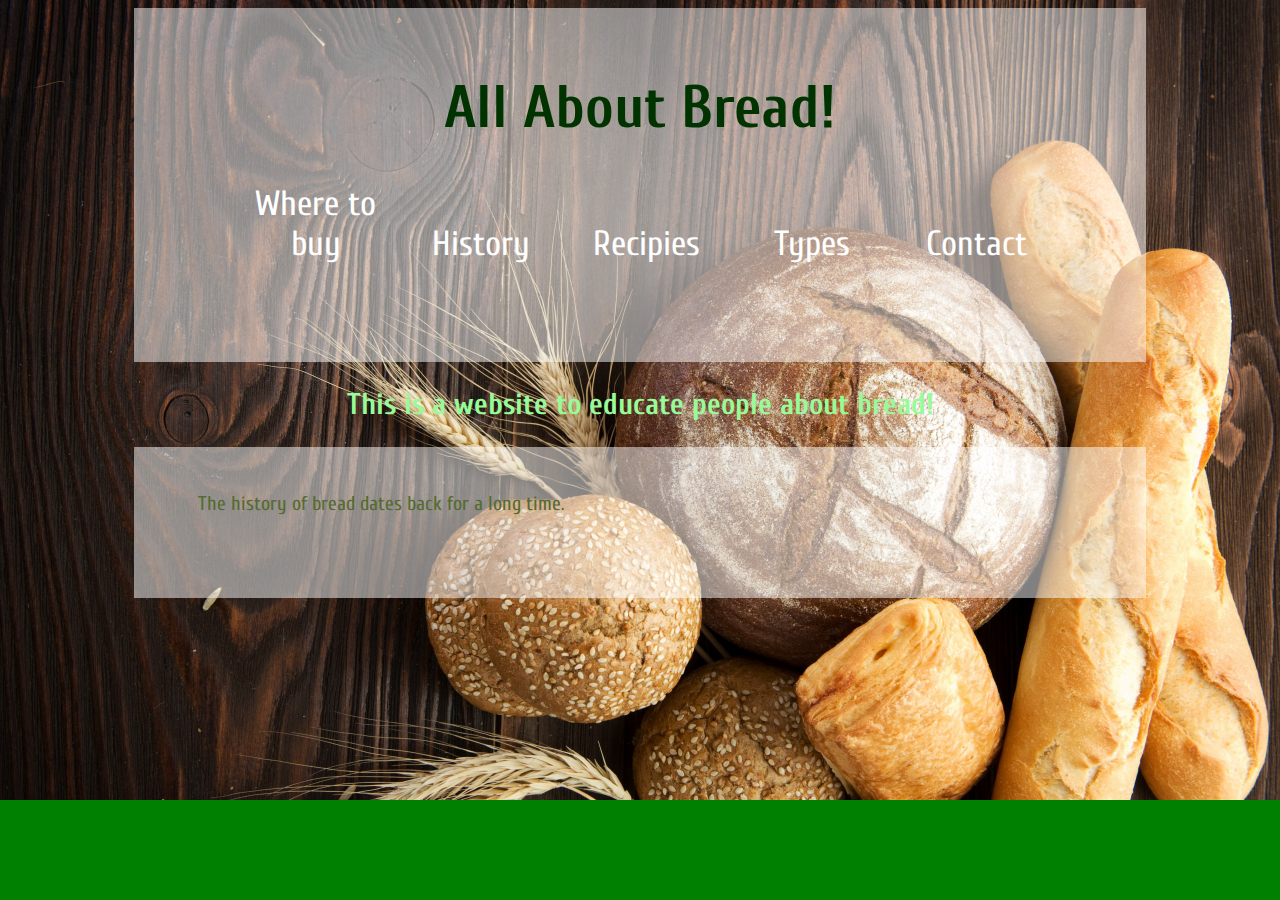
==== history.html @ 16abbd36 "All About Bread" ====
<!DOCTYPE html>
<html>

<head> 
<title> All About Bread! </title>
<link href='https://fonts.googleapis.com/css?family=Cuprum:700' rel='stylesheet' type='text/css'>
<link rel="stylesheet" type= "text/css" href= "css/styles.css">
</head>
<div class="t_b">
<body> 

	<h1> All About Bread! </h1>
	<ul>		
		<li class= "dropdown">
			<span> Where to buy</span>
			<div class = "dropdown-content">
				<a href= "http://www.mapquest.com/us/massachusetts/restaurants-milford/freihofers-bakery-outlet-83494">Bakery </a>
				<a href= "wheretobuy.html"> Bread Stores</a>
			</div>
				
		</li>
		<li class= "dropdown">
			<span> History</span>
			<div class = "dropdown-content">
				<a href= "https://en.wikipedia.org/wiki/History_of_bread">Wiki </a>
				<a href= "history.html"> Bread History</a>
			</div>
		</li>
		<li class= "dropdown">
			<span> Recipies</span>
			<div class = "dropdown-content">
				<a href= "http://allrecipes.com/recipes/156/bread/">All Recipies </a>
				<a href= "recipies.html"> Bread Recipies</a>
			</div>
		</li>
		<li class= "dropdown">
			<span> Types</span>
			<div class = "dropdown-content">
				<a href= "https://en.wikipedia.org/wiki/List_of_breads">Wiki </a>
				<a href= "types.html">Bread Types</a>
			</div>

		</li>
		<li class= "dropdown">
			<span> Contact</span>
			<div class = "dropdown-content">
				<a href= "../Project One/index.html">All about cats</a>
				<a href= "http://www.stmarksschool.org/">St. Mark's School</a>
			</div>
		</li>
	</ul>
</div>

	<h2> This is a website to educate people about bread! </h2>

<div class="t_b">	

	<p>The history of bread dates back for a long time. </p>






































</div>
</body>






















</html>
---- css/styles.css ----
body {
 	font-family: 'Cuprum', sans-serif;
 	background-image: url('../images/BreadWallpaper.jpg');
 	background-color: green;
 	background-size: cover;
 	background-repeat: no-repeat;
 }

 p{
 	color: darkolivegreen;
 	font-size: 20px
 }
.dropdown{
	position: relative;
}

.dropdown:hover .dropdown-content {
	display: block;
}

 .dropdown-content{
 	display: none;
 	position: absolute;
 	background color: #095F00;
 	width: 90%;
 }

 .dropdown-content a {
 	background-color: #B4FFAC;
 	color:#088A08;
 	padding: 10px 16px;
 	text-decoration: none;
 	display: block;
 }

 .t_b {

 	background: rgba(255,255,255,0.5);
 	margin-left: 10%;
 	margin-right: 10%;
 	padding: 5%;
 	padding-top: 2%;
 }

 h1{
 	text-align: center;
 	color: #003300;
 	font-size: 60px
 }

 ul{
 	list-style-type: none;
 	color:white;
 	font-size: 35px
 }
 li{
 	display: inline-block;
 	width: 18.5%;
 	text-align: center;
 }

h2{
	text-align: center;
	color: palegreen;
	font-size: 30px
}
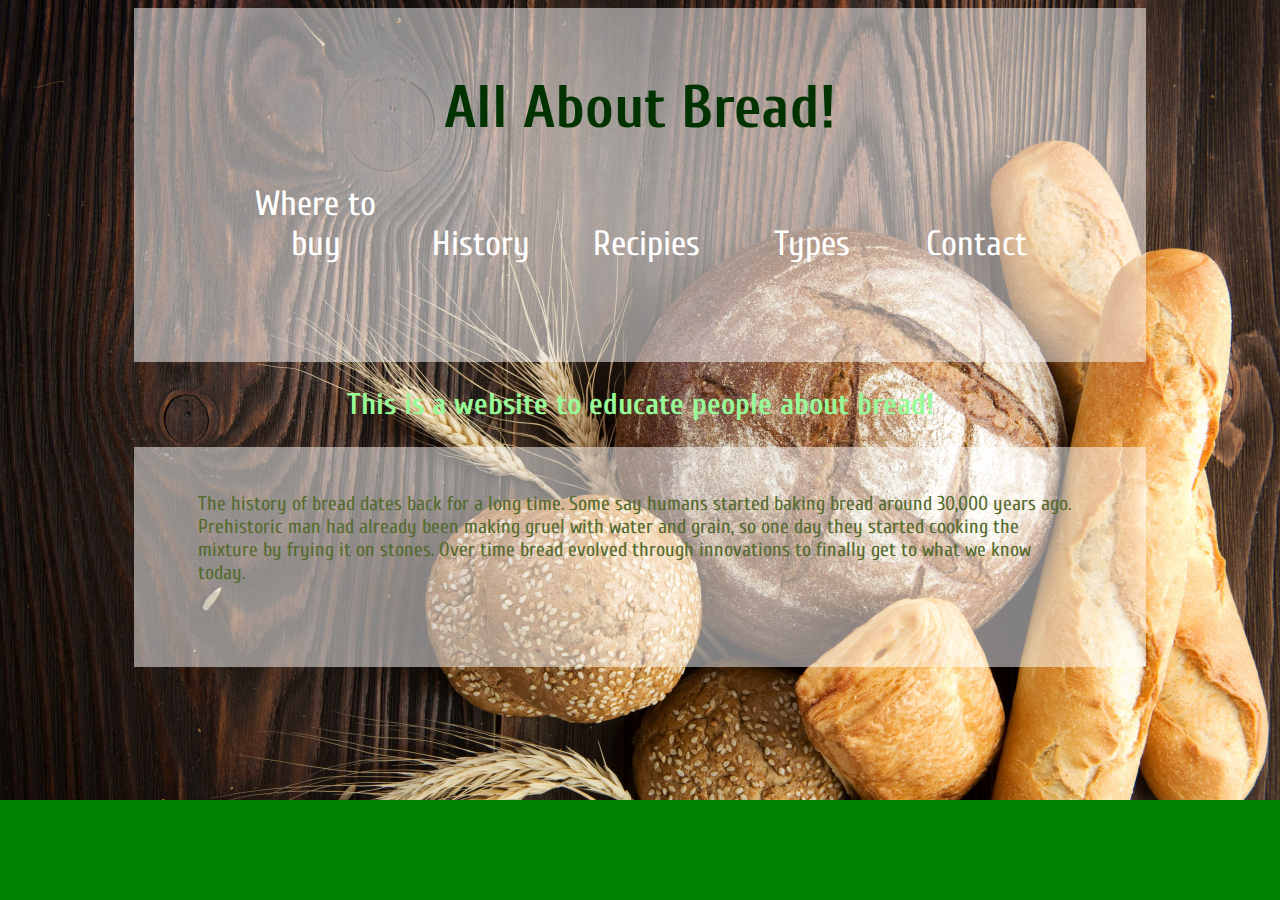
==== commit db725ffe: "updated 3/7/16" ====
--- a/history.html
+++ b/history.html
@@ -55,43 +55,7 @@
 
 <div class="t_b">	
 
-	<p>The history of bread dates back for a long time. </p>
-
-
-
-
-
-
-
-
-
-
-
-
-
-
-
-
-
-
-
-
-
-
-
-
-
-
-
-
-
-
-
-
-
-
-
-
+	<p>The history of bread dates back for a long time. Some say humans started baking bread around 30,000 years ago. Prehistoric man had already been making gruel with water and grain, so one day they started cooking the mixture by frying it on stones. Over time bread evolved through innovations to finally get to what we know today.  </p>
 
 
 </div>
